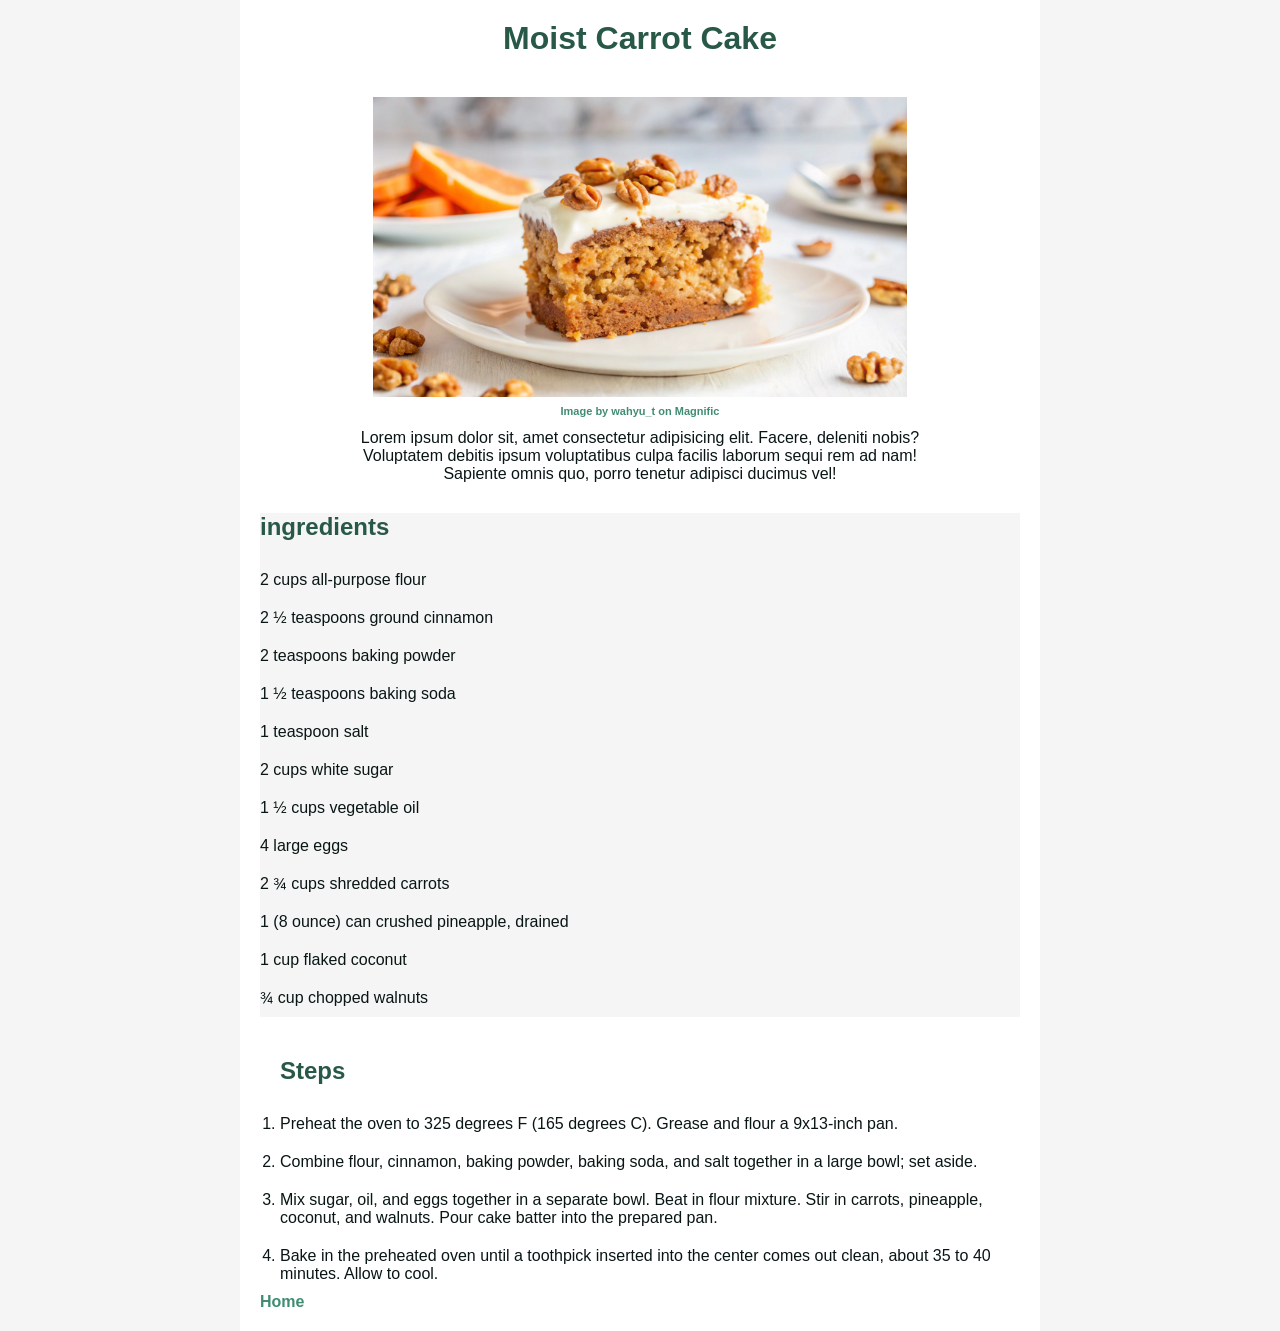
==== recipes/carrot-cake.html @ c15f5f7e "Add style sheet, classes and div add styling, mostly spacing, add bg color and text color" ====
<!DOCTYPE html>
<html lang="en">
<head>
    <meta charset="UTF-8">
    <meta name="viewport" content="width=device-width, initial-scale=1.0">
    <title>Moist Carrot Cake</title>
    <link rel="stylesheet" href="../css/style.css">
</head>
<body>
    <div class="container carrot-cake">

        <h1> Moist Carrot Cake</h1>

        <div class="recipe-img text-center">
                    
            <figure>
                <img src="../img/carrot-cake.jpg" alt="slice carrot cake with cream frosting pecans" height="300">
                <figcaption>
                    <a href="https://www.magnific.com/free-photo/slice-carrot-cake-with-cream-cheese-frosting-pecans-white-plate_385493144.htm">Image by wahyu_t on Magnific</a>
                </figcaption>
            </figure> 
            <p>Lorem ipsum dolor sit, amet consectetur adipisicing elit. Facere, deleniti nobis? 
                Voluptatem debitis ipsum voluptatibus culpa facilis 
                laborum sequi rem ad nam! Sapiente omnis quo, porro tenetur adipisci ducimus vel!
            </p>
        </div>

        <div class="ingredients ">
            <h2>ingredients</h2>

            <ul>
                <li>2 cups all-purpose flour</li>
                <li>2 ½ teaspoons ground cinnamon</li>
                <li>2 teaspoons baking powder</li>
                <li>1 ½ teaspoons baking soda</li>
                <li>1 teaspoon salt</li>
                <li>2 cups white sugar</li>
                <li>1 ½ cups vegetable oil</li>
                <li>4 large eggs</li>
                <li>2 ¾ cups shredded carrots</li>
                <li>1 (8 ounce) can crushed pineapple, drained</li>
                <li>1 cup flaked coconut</li>
                <li>¾ cup chopped walnuts</li>
            </ul>
        </div>

        <div class="steps">
            <h2>Steps</h2>
            <ol>
                <li>Preheat the oven to 325 degrees F (165 degrees C). Grease and flour a 9x13-inch pan.</li>
                <li>Combine flour, cinnamon, baking powder, baking soda, and salt together in a large bowl; set aside.</li>
                <li>Mix sugar, oil, and eggs together in a separate bowl. Beat in flour mixture. Stir in carrots, pineapple, coconut, and walnuts. Pour cake batter into the prepared pan.</li>
                <li>Bake in the preheated oven until a toothpick inserted into the center comes out clean, about 35 to 40 minutes. Allow to cool.</li>
            </ol>
        
        </div>
        <a href="../index.html">Home</a>
        
    </div>
</body>
</html>
---- css/style.css ----
* {
    padding: 0;
    margin: 0;
    box-sizing: border-box;
}
body {
    font-family: Verdana, Geneva, Tahoma, sans-serif;
    background-color: hsl(0, 0%, 96%);
    color: hsl(175, 38%, 6%);
}

h1 {
    text-align: center;
}

h1,
h2 {   
    color: hsl(158, 38%, 25%);
    padding-bottom: 20px;
}

ul {
    list-style: none;
}

a {
    text-decoration: none;
    color: hsl(160, 37%, 40%);
    font-weight: bold;
}

.text-center {
    text-align: center;
}

.container {
    min-height: 700px;
    background-color: hsl(0, 0%, 100%);
    width: 800px;
    margin: 0 auto;
    padding: 20px;
}

.recipe-img {
    margin: 20px 0;
}

.recipe-img a{
    font-size: 11px;
}

.recipe-img p {
    padding: 10px 100px;
}

li {
    padding: 10px 0;
}


.ingredients {
    background-color: hsl(0, 0%, 96%);
}

.steps {
    margin-top: 40px;
    margin-left: 20px;
}
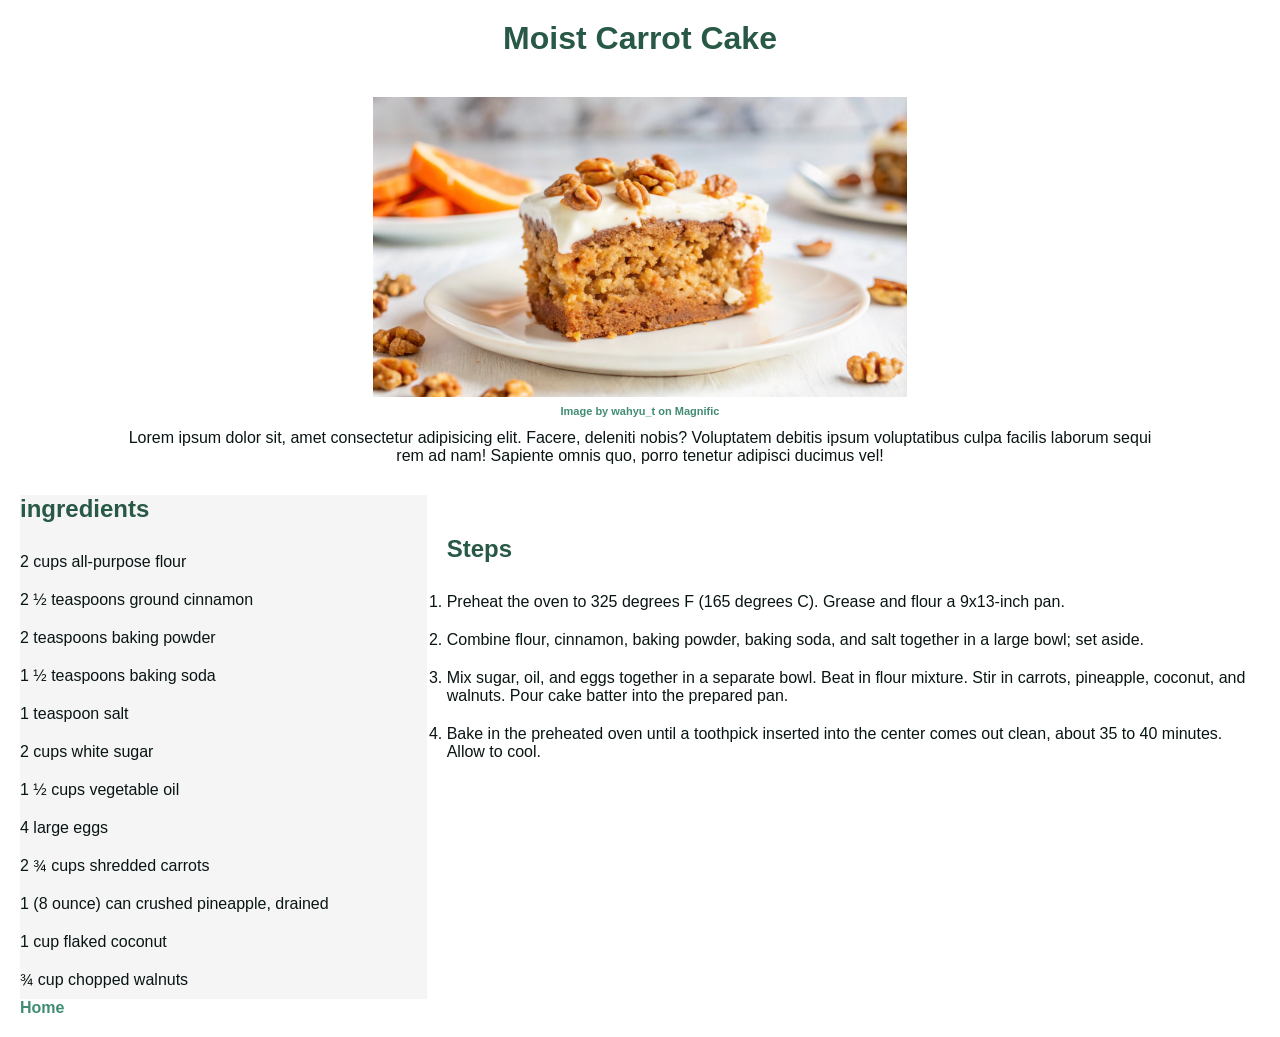
==== commit 4737249a: "add flex container use flex display and flex property" ====
--- a/recipes/carrot-cake.html
+++ b/recipes/carrot-cake.html
@@ -25,34 +25,36 @@
             </p>
         </div>
 
-        <div class="ingredients ">
-            <h2>ingredients</h2>
+        <div class="flex-container">
 
-            <ul>
-                <li>2 cups all-purpose flour</li>
-                <li>2 ½ teaspoons ground cinnamon</li>
-                <li>2 teaspoons baking powder</li>
-                <li>1 ½ teaspoons baking soda</li>
-                <li>1 teaspoon salt</li>
-                <li>2 cups white sugar</li>
-                <li>1 ½ cups vegetable oil</li>
-                <li>4 large eggs</li>
-                <li>2 ¾ cups shredded carrots</li>
-                <li>1 (8 ounce) can crushed pineapple, drained</li>
-                <li>1 cup flaked coconut</li>
-                <li>¾ cup chopped walnuts</li>
-            </ul>
-        </div>
+            <div class="ingredients ">
+                <h2>ingredients</h2>
 
-        <div class="steps">
-            <h2>Steps</h2>
-            <ol>
-                <li>Preheat the oven to 325 degrees F (165 degrees C). Grease and flour a 9x13-inch pan.</li>
-                <li>Combine flour, cinnamon, baking powder, baking soda, and salt together in a large bowl; set aside.</li>
-                <li>Mix sugar, oil, and eggs together in a separate bowl. Beat in flour mixture. Stir in carrots, pineapple, coconut, and walnuts. Pour cake batter into the prepared pan.</li>
-                <li>Bake in the preheated oven until a toothpick inserted into the center comes out clean, about 35 to 40 minutes. Allow to cool.</li>
-            </ol>
-        
+                <ul>
+                    <li>2 cups all-purpose flour</li>
+                    <li>2 ½ teaspoons ground cinnamon</li>
+                    <li>2 teaspoons baking powder</li>
+                    <li>1 ½ teaspoons baking soda</li>
+                    <li>1 teaspoon salt</li>
+                    <li>2 cups white sugar</li>
+                    <li>1 ½ cups vegetable oil</li>
+                    <li>4 large eggs</li>
+                    <li>2 ¾ cups shredded carrots</li>
+                    <li>1 (8 ounce) can crushed pineapple, drained</li>
+                    <li>1 cup flaked coconut</li>
+                    <li>¾ cup chopped walnuts</li>
+                </ul>
+            </div>
+
+            <div class="steps">
+                <h2>Steps</h2>
+                <ol>
+                    <li>Preheat the oven to 325 degrees F (165 degrees C). Grease and flour a 9x13-inch pan.</li>
+                    <li>Combine flour, cinnamon, baking powder, baking soda, and salt together in a large bowl; set aside.</li>
+                    <li>Mix sugar, oil, and eggs together in a separate bowl. Beat in flour mixture. Stir in carrots, pineapple, coconut, and walnuts. Pour cake batter into the prepared pan.</li>
+                    <li>Bake in the preheated oven until a toothpick inserted into the center comes out clean, about 35 to 40 minutes. Allow to cool.</li>
+                </ol>
+            </div>
         </div>
         <a href="../index.html">Home</a>
         
--- a/css/style.css
+++ b/css/style.css
@@ -36,7 +36,6 @@
 .container {
     min-height: 700px;
     background-color: hsl(0, 0%, 100%);
-    width: 800px;
     margin: 0 auto;
     padding: 20px;
 }
@@ -57,12 +56,18 @@
     padding: 10px 0;
 }
 
+.flex-container {
+    display: flex;
+    flex: 1;
+}
 
 .ingredients {
     background-color: hsl(0, 0%, 96%);
+    flex: 1;
 }
 
 .steps {
     margin-top: 40px;
     margin-left: 20px;
+    flex: 2;
 }
